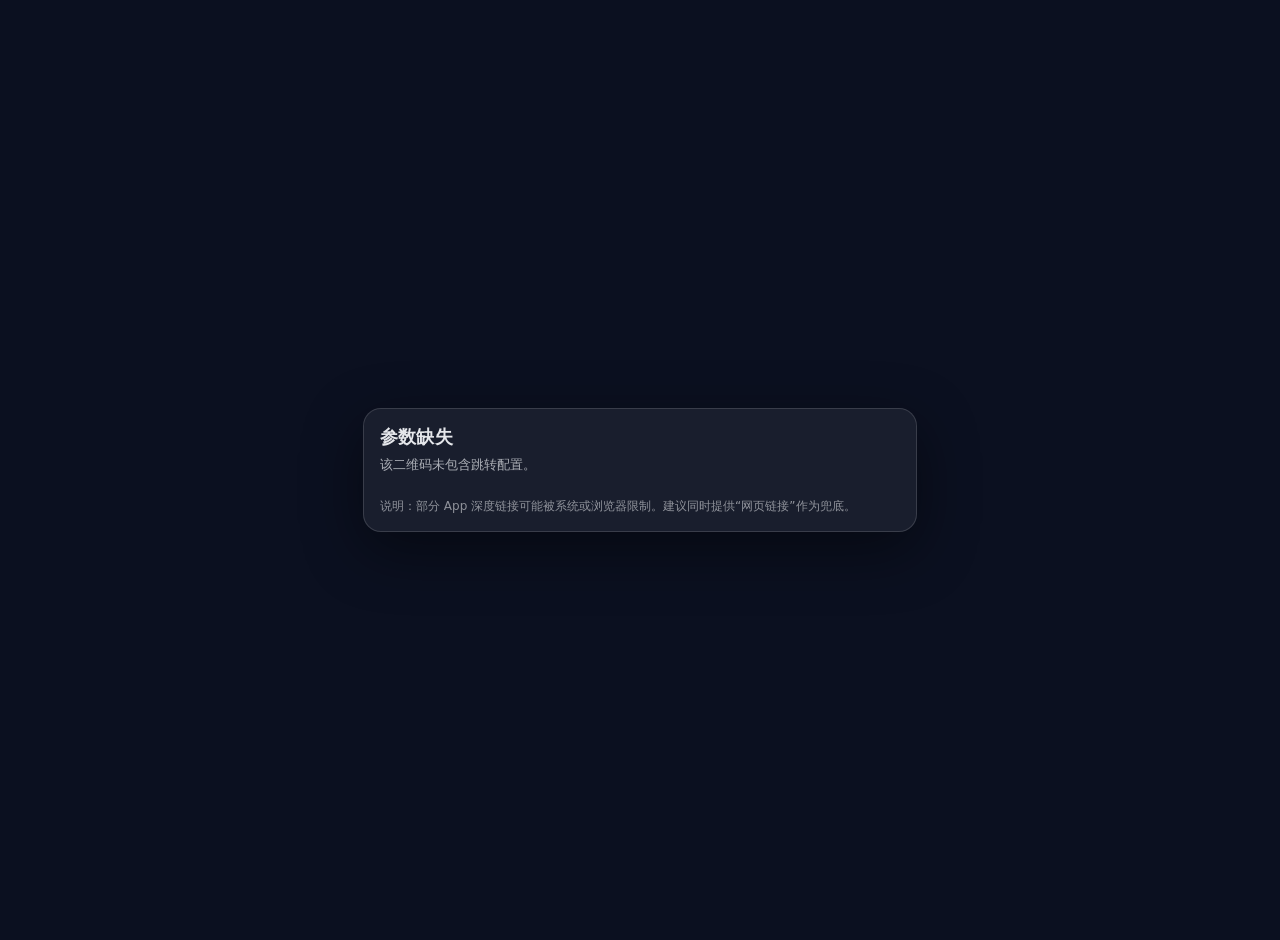
==== go.html @ b196298b "feat: add QR Studio static QR generator Co-authored-by: monkeycode-ai <monkeycode-ai@chaitin.com>" ====
<!doctype html>
<html lang="zh-Hans">
  <head>
    <meta charset="UTF-8" />
    <meta name="viewport" content="width=device-width, initial-scale=1" />
    <title>聚合跳转</title>
    <meta name="description" content="多平台一键跳转" />
    <style>
      :root {
        color-scheme: light;
      }
      body {
        margin: 0;
        font-family: ui-sans-serif, system-ui, -apple-system, Segoe UI, Roboto, Helvetica, Arial;
        background: #0b1020;
        color: #e5e7eb;
      }
      .wrap {
        min-height: 100vh;
        display: grid;
        place-items: center;
        padding: 20px;
      }
      .card {
        width: min(520px, 100%);
        border-radius: 18px;
        border: 1px solid rgba(255,255,255,0.14);
        background: rgba(255,255,255,0.06);
        box-shadow: 0 18px 60px rgba(0,0,0,0.45);
        padding: 16px;
      }
      .title {
        font-weight: 900;
        font-size: 18px;
        letter-spacing: 0.2px;
      }
      .desc {
        margin-top: 6px;
        color: rgba(229,231,235,0.72);
        font-size: 13px;
        line-height: 1.5;
      }
      .btns {
        margin-top: 12px;
        display: grid;
        gap: 10px;
      }
      .btn {
        display: flex;
        align-items: center;
        justify-content: space-between;
        gap: 12px;
        width: 100%;
        border: 1px solid rgba(255,255,255,0.16);
        background: rgba(255,255,255,0.08);
        color: rgba(255,255,255,0.92);
        border-radius: 14px;
        padding: 12px 12px;
        font-weight: 800;
        font-size: 14px;
        cursor: pointer;
        text-decoration: none;
      }
      .btn:hover {
        background: rgba(255,255,255,0.10);
      }
      .hint {
        margin-top: 12px;
        color: rgba(229,231,235,0.58);
        font-size: 12px;
        line-height: 1.45;
      }
      .muted {
        opacity: 0.75;
        font-weight: 700;
      }
    </style>
  </head>
  <body>
    <div class="wrap">
      <div class="card">
        <div class="title" id="title">选择打开方式</div>
        <div class="desc" id="desc">如果无法自动跳转，请手动选择。</div>
        <div class="btns" id="btns"></div>
        <div class="hint">
          说明：部分 App 深度链接可能被系统或浏览器限制。建议同时提供“网页链接”作为兜底。
        </div>
      </div>
    </div>

    <script type="module" src="./assets/go.js"></script>
  </body>
</html>
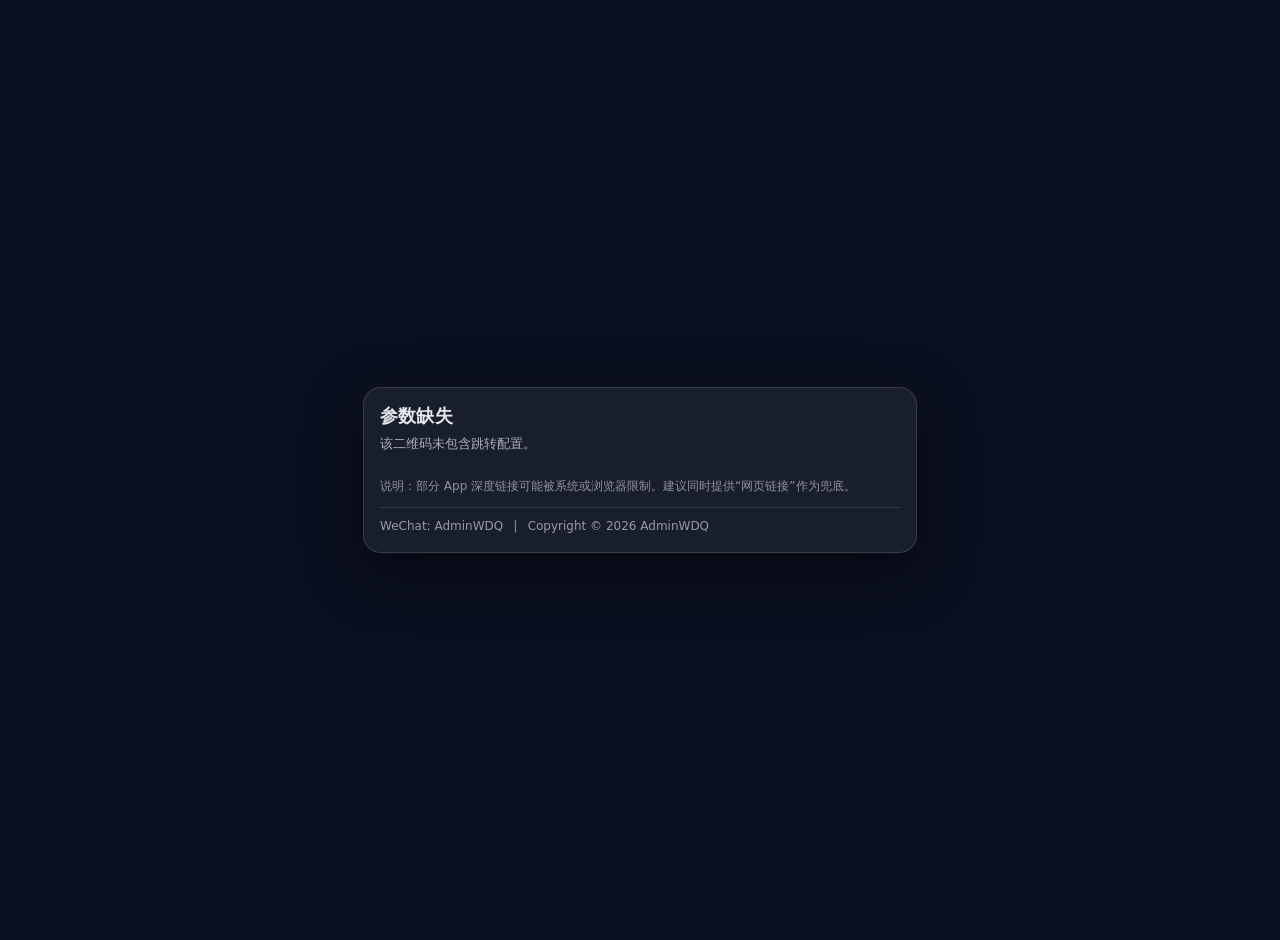
==== commit b20a6f1d: "chore: add footer contact and copyright Co-authored-by: monkeycode-ai <monkeycode-ai@chaitin.com>" ====
--- a/go.html
+++ b/go.html
@@ -74,6 +74,18 @@
         opacity: 0.75;
         font-weight: 700;
       }
+
+      .footer {
+        margin-top: 12px;
+        padding-top: 10px;
+        border-top: 1px solid rgba(255,255,255,0.12);
+        color: rgba(229,231,235,0.62);
+        font-size: 12px;
+        line-height: 1.45;
+        display: flex;
+        gap: 10px;
+        flex-wrap: wrap;
+      }
     </style>
   </head>
   <body>
@@ -85,9 +97,20 @@
         <div class="hint">
           说明：部分 App 深度链接可能被系统或浏览器限制。建议同时提供“网页链接”作为兜底。
         </div>
+        <div class="footer" aria-label="页脚">
+          <span>WeChat: AdminWDQ</span>
+          <span class="muted" aria-hidden="true">|</span>
+          <span>Copyright © <span id="footerYear"></span> AdminWDQ</span>
+        </div>
       </div>
     </div>
 
     <script type="module" src="./assets/go.js"></script>
+    <script>
+      (function () {
+        const el = document.getElementById('footerYear');
+        if (el) el.textContent = String(new Date().getFullYear());
+      })();
+    </script>
   </body>
 </html>
